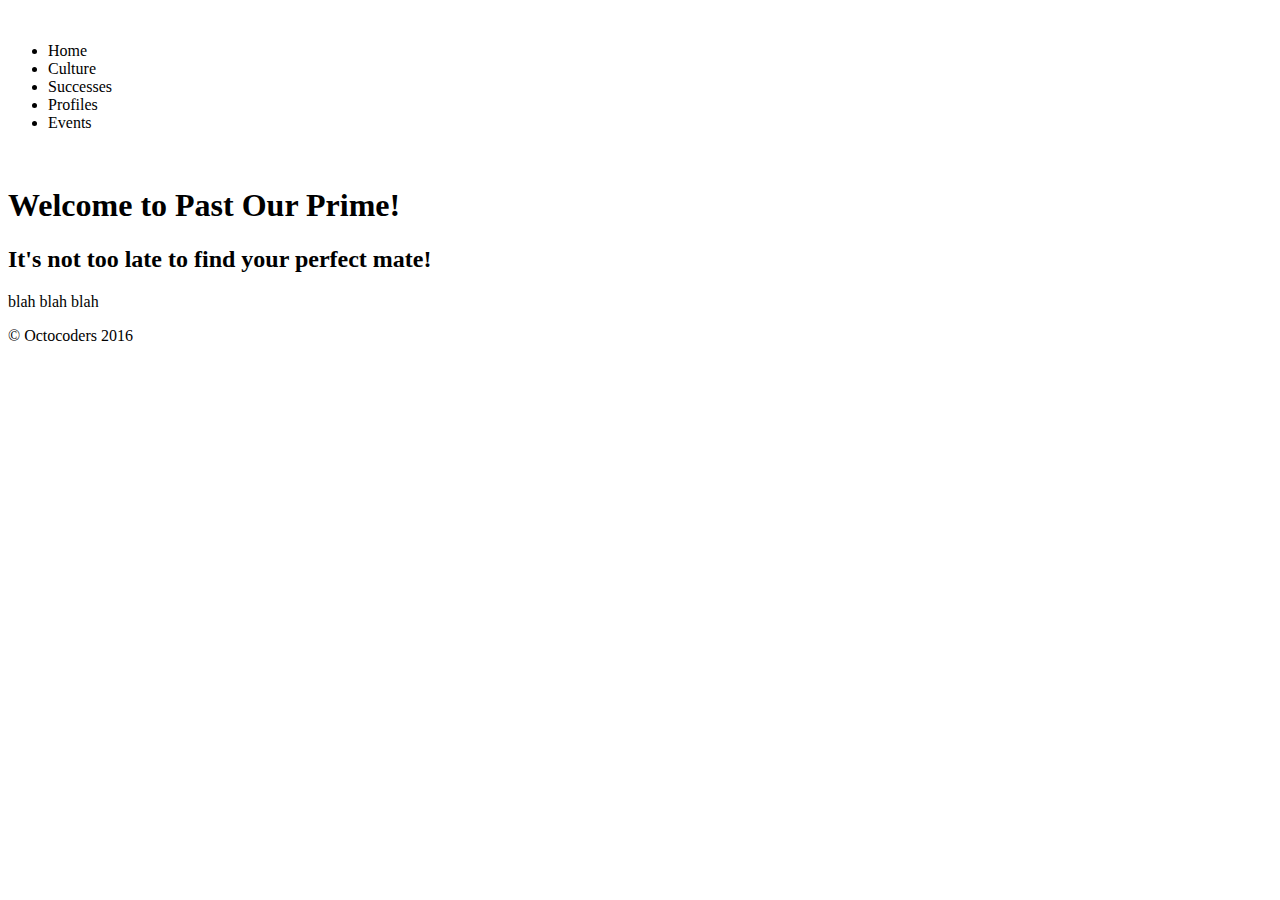
==== index.html @ cce69780 "homepageIndex" ====
<!DOCTYPE html>
<html lang="en">
<head>
	<meta charset="UTF-8">
	<title>PastOurTime</title>
	<link rel="stylesheet" href="main.css">
</head>
<body>
  <header>
  	<div class="logo">
  		<img src=""><!--Company Logo here-->
  	</div>
		<nav>
			<ul>
				<li>Home</li>
				<li>Culture</li>
				<li>Successes</li>
				<li>Profiles</li>
				<li>Events</li>
			</ul>
		</nav>
  </header>
		<div class="banner">
			<img>
		</div>
		<article>
			<h1>Welcome to Past Our Prime!</h1>
			<h2>It's not too late to find your perfect mate!</h2>
			<p>blah blah blah</p>
				<div>
					<!--  image of old folks holding hands -->
				</div>
		</article>
	<footer>
		&copy Octocoders 2016 
	</footer>
</body>
</html>
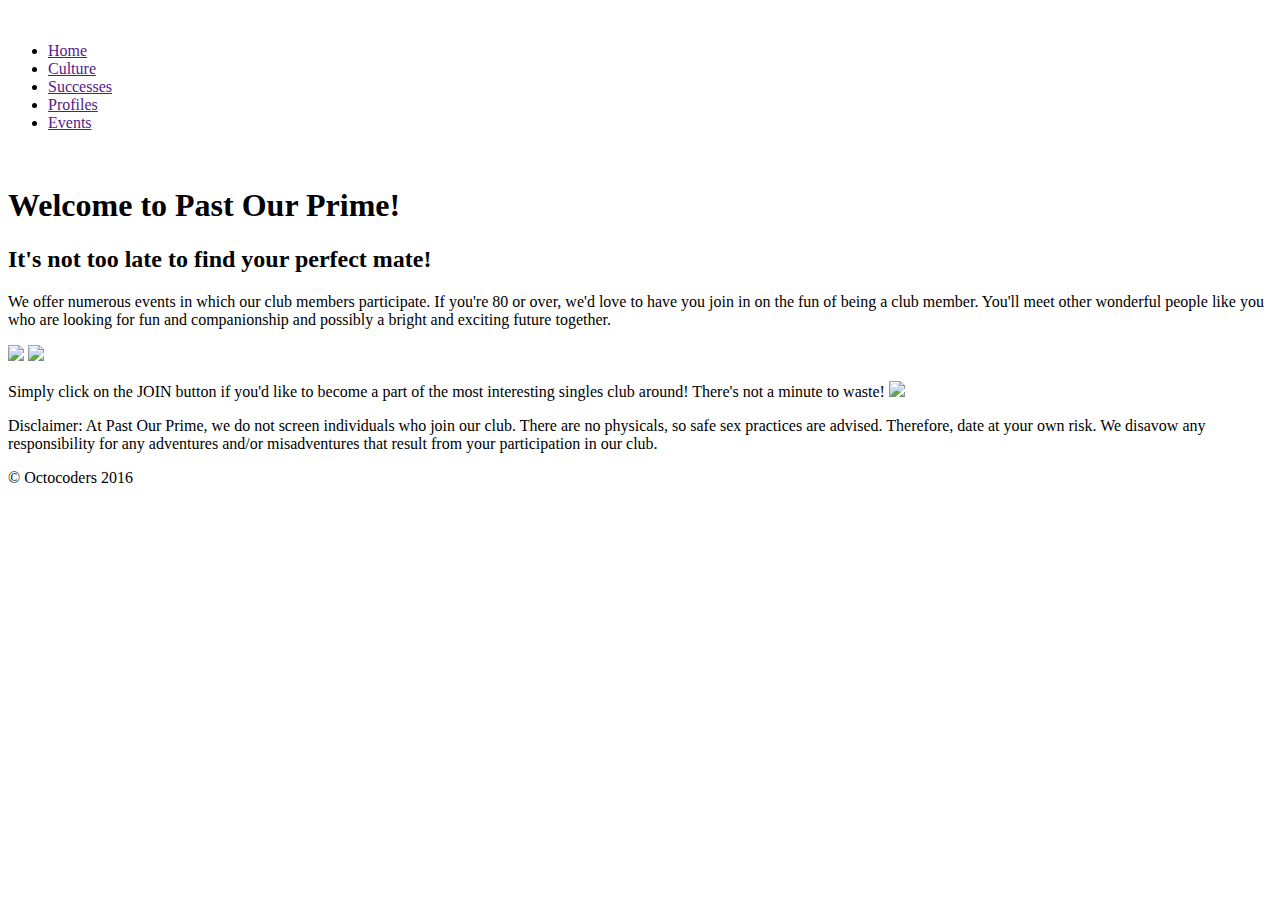
==== commit 5f01a9a4: "added-images-and-homepage" ====
--- a/index.html
+++ b/index.html
@@ -3,36 +3,49 @@
 <head>
 	<meta charset="UTF-8">
 	<title>PastOurTime</title>
-	<link rel="stylesheet" href="main.css">
+	<link rel="stylesheet" href="main.css"/>
 </head>
 <body>
   <header>
   	<div class="logo">
-  		<img src=""><!--Company Logo here-->
+  		<img src="">
   	</div>
 		<nav>
 			<ul>
-				<li>Home</li>
-				<li>Culture</li>
-				<li>Successes</li>
-				<li>Profiles</li>
-				<li>Events</li>
+				<li><a href="" class="current">Home</a></li>
+				<li><a href="">Culture</a></li>
+				<li><a href="">Successes</a></li>
+				<li><a href="">Profiles</a></li>
+				<li><a href="">Events</a></li>
 			</ul>
 		</nav>
   </header>
 		<div class="banner">
-			<img>
+			<img src="4Group.jpg" alt text="Happy Couples">
+			<img src="streethug.jpg" alt text="Happy Couple">
 		</div>
 		<article>
 			<h1>Welcome to Past Our Prime!</h1>
 			<h2>It's not too late to find your perfect mate!</h2>
-			<p>blah blah blah</p>
-				<div>
+			<p>We offer numerous events in which our club members participate. If you're 80 or over, we'd love to have you join in on the fun of being a club member. You'll meet other wonderful people like you who are looking for fun and companionship and possibly a bright and exciting future together. </p>
+		<div>
+			<img src="walkers.jpg">
 					<!--  image of old folks holding hands -->
-				</div>
+			<img src="StreetCouple.jpg">		
+			<p>
+				Simply click on the JOIN button if you'd like to become a part of the most interesting singles club around! There's not a minute to waste!
+				<!--insert image of a clock here-->
+			<img src="JOIN-NOW.jpg">
+			</p>				
+		</div>
 		</article>
+		<div>
+			<p>
+				Disclaimer:  At Past Our Prime, we do not screen individuals who join our club. There are no physicals, so safe sex practices are advised. Therefore, date at your own risk. We disavow any responsibility for any adventures and/or misadventures that result from your participation in our club.
+			</p>
+		</div>
 	<footer>
-		&copy Octocoders 2016 
+		&copy; Octocoders 2016 
 	</footer>
 </body>
 </html>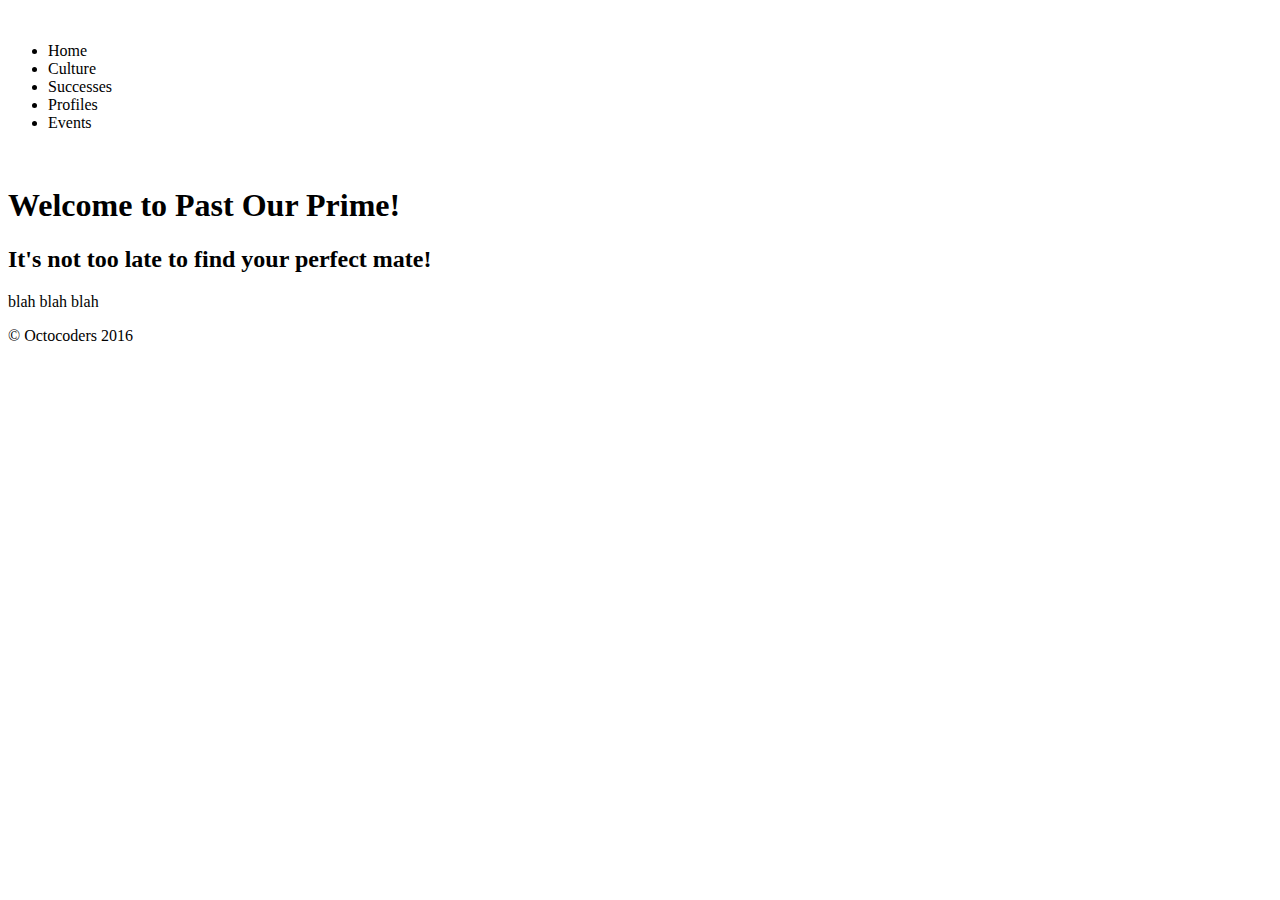
==== commit e254e4f0: "fixed merge conflicts" ====
--- a/index.html
+++ b/index.html
@@ -3,47 +3,34 @@
 <head>
 	<meta charset="UTF-8">
 	<title>PastOurTime</title>
-	<link rel="stylesheet" href="main.css"/>
+	<link rel="stylesheet" href="main.css">
 </head>
 <body>
   <header>
   	<div class="logo">
-  		<img src="">
+  		<img src=""><!--Company Logo here-->
   	</div>
 		<nav>
 			<ul>
-				<li><a href="" class="current">Home</a></li>
-				<li><a href="">Culture</a></li>
-				<li><a href="">Successes</a></li>
-				<li><a href="">Profiles</a></li>
-				<li><a href="">Events</a></li>
+				<li>Home</li>
+				<li>Culture</li>
+				<li>Successes</li>
+				<li>Profiles</li>
+				<li>Events</li>
 			</ul>
 		</nav>
   </header>
 		<div class="banner">
-			<img src="4Group.jpg" alt text="Happy Couples">
-			<img src="streethug.jpg" alt text="Happy Couple">
+			<img>
 		</div>
 		<article>
 			<h1>Welcome to Past Our Prime!</h1>
 			<h2>It's not too late to find your perfect mate!</h2>
-			<p>We offer numerous events in which our club members participate. If you're 80 or over, we'd love to have you join in on the fun of being a club member. You'll meet other wonderful people like you who are looking for fun and companionship and possibly a bright and exciting future together. </p>
-		<div>
-			<img src="walkers.jpg">
+			<p>blah blah blah</p>
+				<div>
 					<!--  image of old folks holding hands -->
-			<img src="StreetCouple.jpg">		
-			<p>
-				Simply click on the JOIN button if you'd like to become a part of the most interesting singles club around! There's not a minute to waste!
-				<!--insert image of a clock here-->
-			<img src="JOIN-NOW.jpg">
-			</p>				
-		</div>
+				</div>
 		</article>
-		<div>
-			<p>
-				Disclaimer:  At Past Our Prime, we do not screen individuals who join our club. There are no physicals, so safe sex practices are advised. Therefore, date at your own risk. We disavow any responsibility for any adventures and/or misadventures that result from your participation in our club.
-			</p>
-		</div>
 	<footer>
 		&copy; Octocoders 2016 
 	</footer>
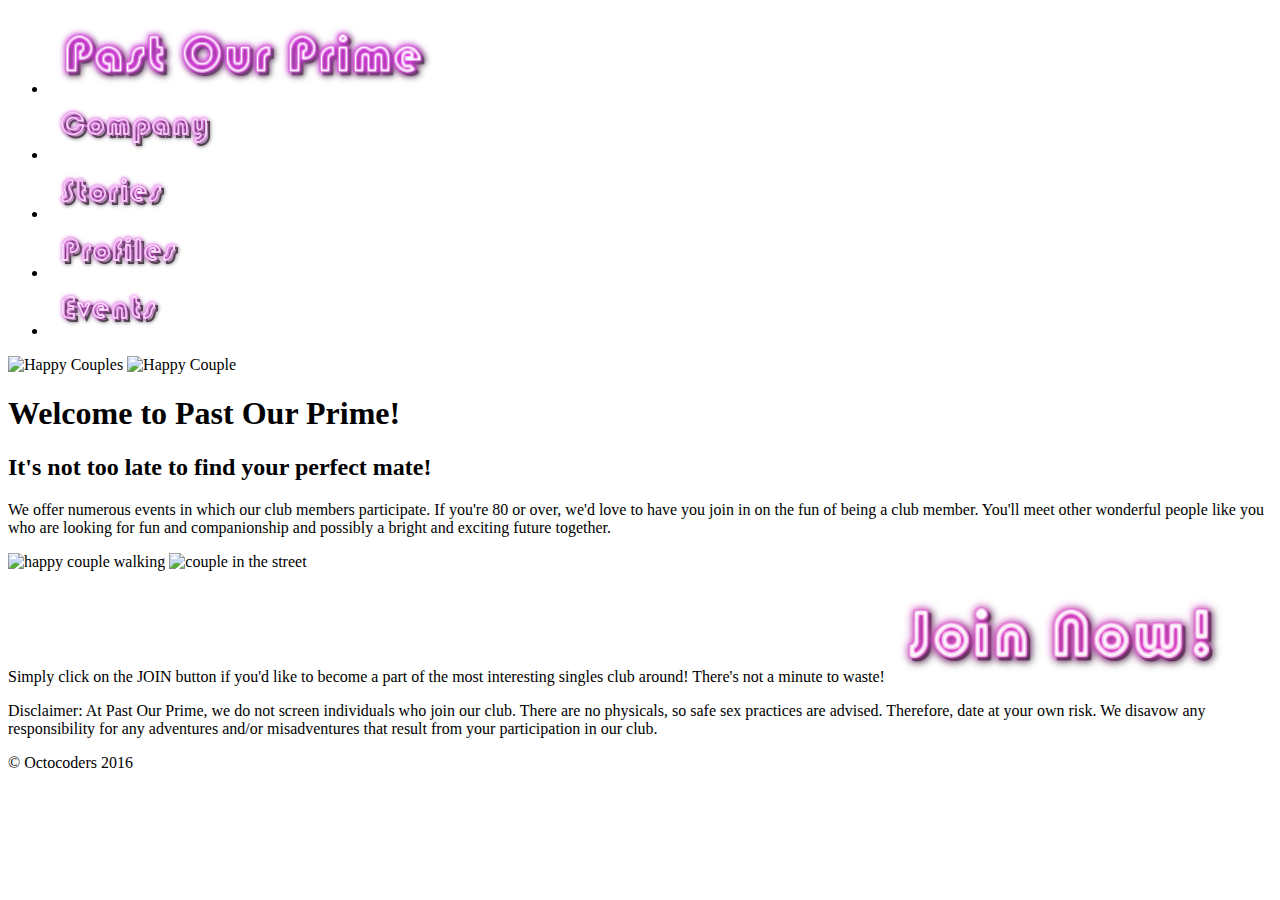
==== commit ec0634fd: "Merge pull request #7 from abidina/mb-event-page-edit" ====
--- a/index.html
+++ b/index.html
@@ -1,38 +1,51 @@
 <!DOCTYPE html>
 <html lang="en">
-<head>
-	<meta charset="UTF-8">
-	<title>PastOurTime</title>
-	<link rel="stylesheet" href="main.css">
-</head>
-<body>
-  <header>
-  	<div class="logo">
-  		<img src=""><!--Company Logo here-->
-  	</div>
-		<nav>
+	<head>
+		<meta charset="UTF-8">
+		<title>PastOurTime</title>
+		<link rel="stylesheet" href="main.css">
+	</head>
+	<body>
+	  <header>
+	  	
+	  		
+	  	<!--Nav Bar-->
+			<nav>
 			<ul>
-				<li>Home</li>
-				<li>Culture</li>
-				<li>Successes</li>
-				<li>Profiles</li>
-				<li>Events</li>
-			</ul>
-		</nav>
-  </header>
-		<div class="banner">
-			<img>
-		</div>
-		<article>
-			<h1>Welcome to Past Our Prime!</h1>
-			<h2>It's not too late to find your perfect mate!</h2>
-			<p>blah blah blah</p>
-				<div>
-					<!--  image of old folks holding hands -->
-				</div>
-		</article>
-	<footer>
-		&copy; Octocoders 2016 
-	</footer>
-</body>
+        <li class="logo"><a href="index.html"><img src="img/pastlogo2.png"></a></li>
+        <li><a href="culture.html"><img src="img/culturenav.png"></a></li>
+        <li><a href="success-stories.html"><img src="img/storiesnav.png"></a></li>
+        <li><a href="profiles.html"><img src="img/profilesnav.png"></a></li>
+        <li><a href="events.html"><img src="img/eventsnav.png"></a></li>
+      </ul>
+			</nav>
+	  </header>
+			<div class="banner">
+				<img src="img/elderlyCouples/4Group.jpg" alt="Happy Couples">
+				<img src="img/elderlyCouples/streethug.jpg" alt="Happy Couple">
+			</div>
+			<article>
+				<h1>Welcome to Past Our Prime!</h1>
+				<h2>It's not too late to find your perfect mate!</h2>
+				<p>We offer numerous events in which our club members participate. If you're 80 or over, we'd love to have you join in on the fun of being a club member. You'll meet other wonderful people like you who are looking for fun and companionship and possibly a bright and exciting future together. </p>
+			<div>
+				<img src="img/elderlyCouples/walkers.jpg" alt="happy couple walking">
+						<!--  image of old folks holding hands -->
+				<img src="img/elderlyCouples/StreetCouple.jpg" alt="couple in the street">		
+				<p><!--join button inserted here-->
+					Simply click on the JOIN button if you'd like to become a part of the most interesting singles club around! There's not a minute to waste!
+				<img src="img/join.png" alt="Join Now!">
+				</p>				
+			</div>
+			</article>
+			<!--disclaimer-->
+			<div>
+				<p>
+					Disclaimer:  At Past Our Prime, we do not screen individuals who join our club. There are no physicals, so safe sex practices are advised. Therefore, date at your own risk. We disavow any responsibility for any adventures and/or misadventures that result from your participation in our club.
+				</p>
+			</div>
+		<footer>
+			&copy; Octocoders 2016 
+		</footer>
+	</body>
 </html>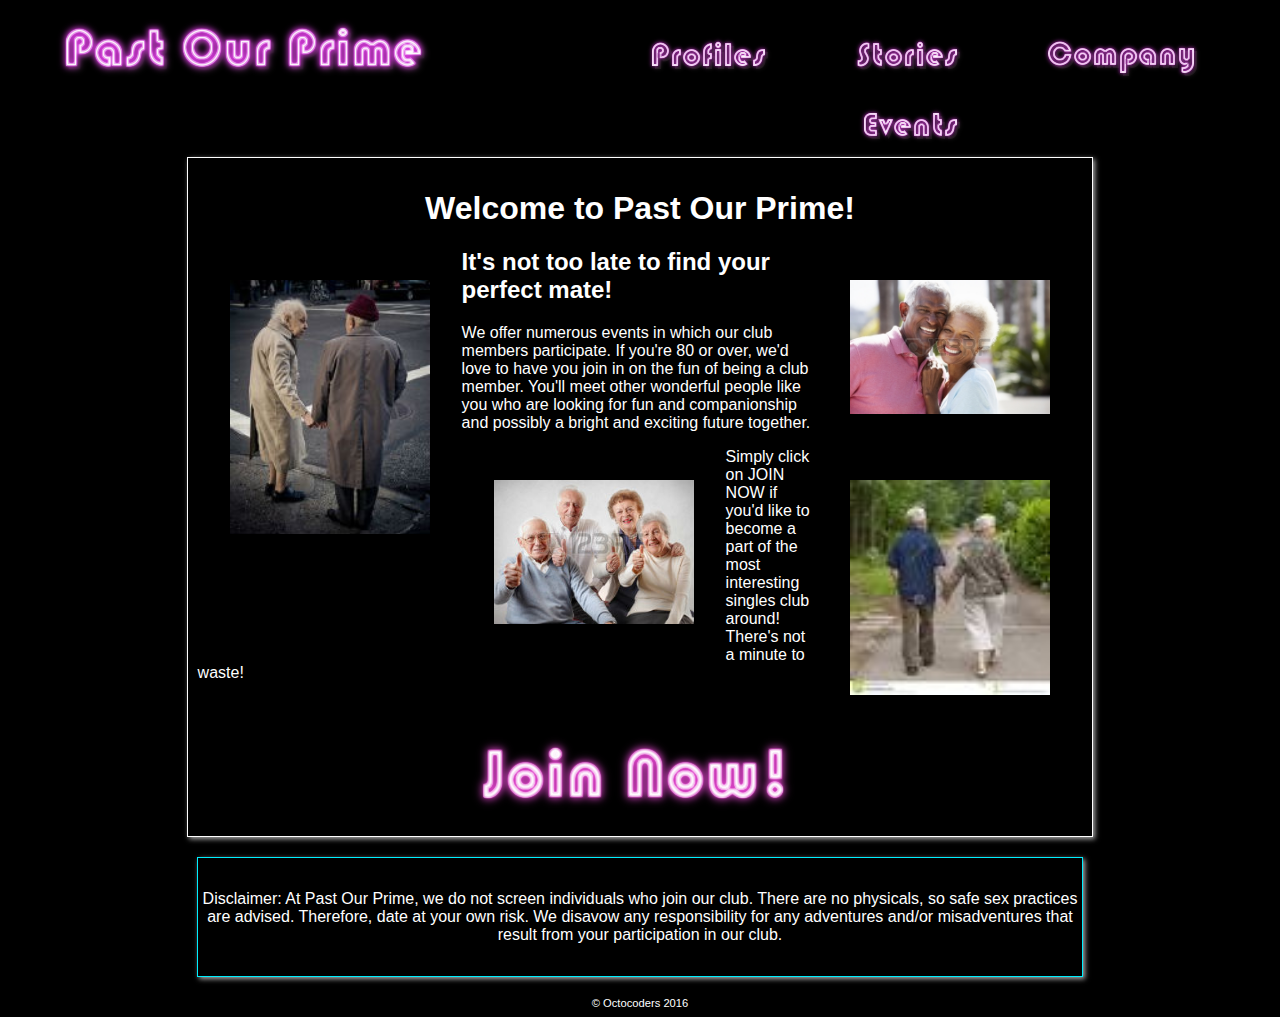
==== commit f1795989: "found some img tags had incorrect links, fixed" ====
--- a/index.html
+++ b/index.html
@@ -6,9 +6,8 @@
 		<link rel="stylesheet" href="main.css">
 	</head>
 	<body>
-	  <header>
-	  	
-	  		
+		
+	  <header>	
 	  	<!--Nav Bar-->
 			<nav>
 			<ul>
@@ -20,30 +19,37 @@
       </ul>
 			</nav>
 	  </header>
+	  <article class="main">
+	  <article><h1 class=headline>Welcome to Past Our Prime!</h1></article>
 			<div class="banner">
-				<img src="img/elderlyCouples/4Group.jpg" alt="Happy Couples">
-				<img src="img/elderlyCouples/streethug.jpg" alt="Happy Couple">
+				
+				<img src="img/ElderlyCouples/streethug.jpg" class="street" alt="Happy Couple">
+				<img src="img/ElderlyCouples/StreetCouple.jpg" class="oldStreet" alt="couple in the street">
 			</div>
 			<article>
-				<h1>Welcome to Past Our Prime!</h1>
+				
 				<h2>It's not too late to find your perfect mate!</h2>
-				<p>We offer numerous events in which our club members participate. If you're 80 or over, we'd love to have you join in on the fun of being a club member. You'll meet other wonderful people like you who are looking for fun and companionship and possibly a bright and exciting future together. </p>
+				
 			<div>
-				<img src="img/elderlyCouples/walkers.jpg" alt="happy couple walking">
 						<!--  image of old folks holding hands -->
-				<img src="img/elderlyCouples/StreetCouple.jpg" alt="couple in the street">		
-				<p><!--join button inserted here-->
-					Simply click on the JOIN button if you'd like to become a part of the most interesting singles club around! There's not a minute to waste!
-				<img src="img/join.png" alt="Join Now!">
-				</p>				
+				
+				<p class="main-text">We offer numerous events in which our club members participate. If you're 80 or over, we'd love to have you join in on the fun of being a club member. You'll meet other wonderful people like you who are looking for fun and companionship and possibly a bright and exciting future together. </p>
+				<img src="img/ElderlyCouples/walkers.jpg" class="walkers" alt="happy couple walking">
+				<img src="img/ElderlyCouples/4Group.jpg" class="fours" alt="Happy Couples">
+
+				</article>	
+
+				<p class="main-text"><!--join button inserted here-->
+					Simply click on JOIN NOW if you'd like to become a part of the most interesting singles club around! There's not a minute to waste!</p>
+				<img src="img/join.png" alt="Join Now!" class="imgCtr">				
 			</div>
 			</article>
 			<!--disclaimer-->
-			<div>
+			<article class="bottom">
 				<p>
 					Disclaimer:  At Past Our Prime, we do not screen individuals who join our club. There are no physicals, so safe sex practices are advised. Therefore, date at your own risk. We disavow any responsibility for any adventures and/or misadventures that result from your participation in our club.
 				</p>
-			</div>
+			</article>
 		<footer>
 			&copy; Octocoders 2016 
 		</footer>
--- a/main.css
+++ b/main.css
@@ -0,0 +1,80 @@
+
+body {
+	font-family: "Helvetica", Arial, sans-serif;
+	background-color: black;
+	color: #fff;
+}
+
+/* NAV */
+
+li {
+ list-style-type: none;
+ float: right;
+ margin-right: 5%;
+ margin-top: 1%;
+}
+
+.logo  {
+ float:left;
+ margin-top: -0.5%;
+}
+
+.clearfix {
+ overflow: auto;
+}
+
+.main {
+	border: 1px solid white;
+	box-shadow: 2px 2px 5px darkgray;
+	width: 70%;
+	padding: 10px;
+	margin: auto;
+  clear: both;
+}
+
+.joinWords {
+	display: ;
+}
+.headline {
+	text-align: center;
+	font-size: xx-large;
+}
+.imgCtr {
+	text-align: center;
+	margin-left: 30%;
+	margin-right: 30%;
+}
+.street {
+	float: right;
+	padding: 2em;
+	width: 200px;
+}
+.fours {
+	float: left;
+	padding: 2em;
+	width: 200px;
+}
+.walkers {
+	float: right;
+	padding: 2em;
+	width: 200px;
+}
+.oldStreet {
+	float: left;
+	padding: 2em;
+	width: 200px;
+}
+.bottom {
+	padding-top: 1em;
+	padding-bottom: 1em;
+	width: 70%;
+	border: 1px solid #00f0ff;
+	text-align: center;
+	margin: 20px auto;
+	box-shadow: 2px 2px 5px darkgray;
+}
+
+footer {
+  text-align: center;
+  font-size: .7em;
+}